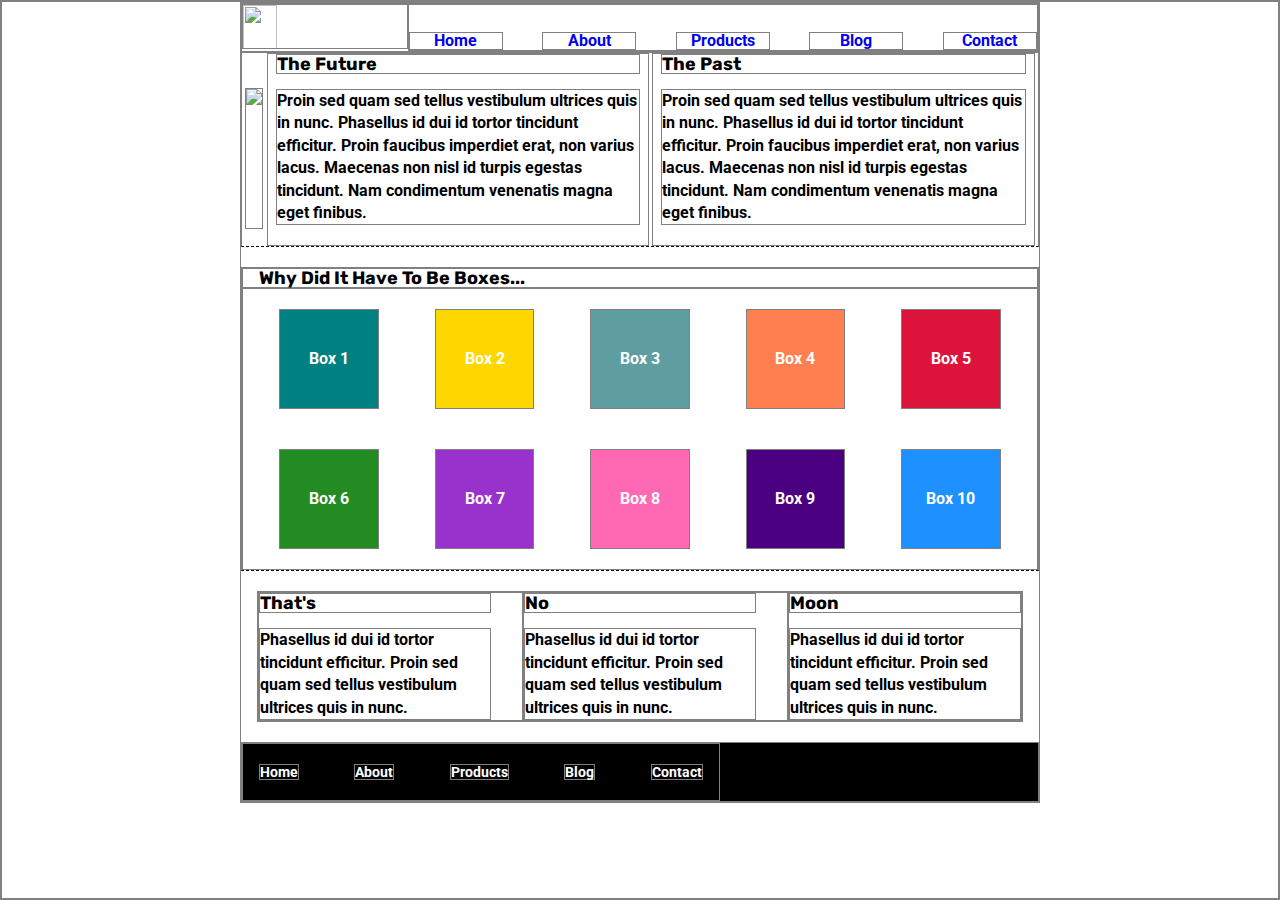
==== index.html @ c07da562 "Compelted index, working on about" ====
<!doctype html>

<html lang="en">
<head>
  <meta charset="utf-8">

  <title>Sprint Challenge - Home</title>

  <link href="https://fonts.googleapis.com/css?family=Roboto|Rubik" rel="stylesheet">
  <link rel="stylesheet" href="css/index.css">

</head>

<body>
    <div class="container">
        <header>
            <img src ="img\lambda-black.png"/>
            <nav class=links>
                <a href="index.html">Home</a>
                <a href="about.html">About</a>
                <a href="#">Products</a>
                <a href="#">Blog</a>
                <a href="#">Contact</a>
            </nav>
        </header>
        <section class="top-content">
            <img src="img\jumbo.jpg"/>
            <div class="text-container">
                <h2>The Future</h2>
                <p>Proin sed quam sed tellus vestibulum ultrices quis in nunc. Phasellus id dui id tortor tincidunt efficitur. Proin faucibus imperdiet erat, non varius lacus. Maecenas non nisl id turpis egestas tincidunt. Nam condimentum venenatis magna eget finibus.</p>
            </div>
            <div class="text-container">
                <h2>The Past</h2>
                <p>Proin sed quam sed tellus vestibulum ultrices quis in nunc. Phasellus id dui id tortor tincidunt efficitur. Proin faucibus imperdiet erat, non varius lacus. Maecenas non nisl id turpis egestas tincidunt. Nam condimentum venenatis magna eget finibus.</p>
            </div>
        </section>
        
        <section class="middle-content">
        
            <h2>Why Did It Have To Be Boxes...</h2>
            
            <div class="boxes">
                <div class="box box1">Box 1</div>
                <div class="box box2">Box 2</div>
                <div class="box box3">Box 3</div>
                <div class="box box4">Box 4</div>
                <div class="box box5">Box 5</div>
                <div class="box box6">Box 6</div>
                <div class="box box7">Box 7</div>
                <div class="box box8">Box 8</div>
                <div class="box box9">Box 9</div>
                <div class="box box10">Box 10</div>
            </div>
        
        </section>

        <section class="bottom-content">

            <div class="text-container">
                <h2>That's</h2>
                <p>Phasellus id dui id tortor tincidunt efficitur. Proin sed quam sed tellus vestibulum ultrices quis in nunc.</p>
            </div>
            <div class="text-container">
                <h2>No</h2>
                <p>Phasellus id dui id tortor tincidunt efficitur. Proin sed quam sed tellus vestibulum ultrices quis in nunc.</p>
            </div>
            <div class="text-container">
                <h2>Moon</h2>
                <p>Phasellus id dui id tortor tincidunt efficitur. Proin sed quam sed tellus vestibulum ultrices quis in nunc.</p>
            </div>

        </section>
        
        <footer>
            <nav>
                <a href="#">Home</a>
                <a href="#">About</a>
                <a href="#">Products</a>
                <a href="#">Blog</a>
                <a href="#">Contact</a>
            </nav>
        </footer>
    </div><!-- container -->        
</body>
</html>
---- css/index.css ----
/* http://meyerweb.com/eric/tools/css/reset/ 
   v2.0 | 20110126
   License: none (public domain)
*/

html, body, div, span, applet, object, iframe,
h1, h2, h3, h4, h5, h6, p, blockquote, pre,
a, abbr, acronym, address, big, cite, code,
del, dfn, em, img, ins, kbd, q, s, samp,
small, strike, strong, sub, sup, tt, var,
b, u, i, center,
dl, dt, dd, ol, ul, li,
fieldset, form, label, legend,
table, caption, tbody, tfoot, thead, tr, th, td,
article, aside, canvas, details, embed, 
figure, figcaption, footer, header, hgroup, 
menu, nav, output, ruby, section, summary,
time, mark, audio, video {
	margin: 0;
	padding: 0;
	border: 0;
	font-size: 100%;
	font: inherit;
    vertical-align: baseline;
    box-sizing:border-box;
    max-width:100%;
    border:1px solid grey;
}
/* HTML5 display-role reset for older browsers */
article, aside, details, figcaption, figure, 
footer, header, hgroup, menu, nav, section {
	display: block;
}
body {
	line-height: 1;
}
ol, ul {
	list-style: none;
}
blockquote, q {
	quotes: none;
}
blockquote:before, blockquote:after,
q:before, q:after {
	content: '';
	content: none;
}
table {
	border-collapse: collapse;
	border-spacing: 0;
}

* {
    box-sizing: border-box;
}

html, body {
    height: 100%;
    font-family: 'Roboto', sans-serif;
    font-weight: 700;
}

header{
    display:flex;
    justify-content: flex-start;
    width:100%;
    
}
header img{
    width:21%;
    height:45px;
}
.links{
   width:80%;
   display:flex;
   justify-content: space-between;
}
.links a{
    width:15%;
    text-align:center;
    margin-top:27px;
    text-decoration: none;
}
h1, h2, h3, h4, h5 {
    font-size: 18px;
    margin-bottom: 15px;
    font-family: 'Rubik', sans-serif;
}
.top-content img{
    margin-top:35px;
    margin-bottom:17px;
}
p {
    line-height: 1.4;
}

.container {
    width: 800px;
    margin: 0 auto;
}

.top-content {
    display: flex;
    flex-wrap: wrap;
    justify-content: space-evenly;
    margin-bottom: 20px;
    border-bottom: 1px dashed black;
}

.top-content .text-container {
    width: 48%;
    padding: 0 1%;
    padding-bottom: 20px;  
}

.middle-content {
    margin-bottom: 20px;
    border-bottom: 1px dashed black;
}

.middle-content h2 {
    padding: 0 2%;
    margin-bottom: 0;
}

.middle-content .boxes {
    display: flex;
    flex-wrap: wrap;
    justify-content: space-evenly;
}

.middle-content .boxes .box {
    width: 12.5%;
    height: 100px;
    background: black;
    margin: 20px 2.5%;
    color: white;
    display: flex;
    align-items: center;
    justify-content: center;
}
.middle-content .boxes .box1{
    background-color: teal;
}
.middle-content .boxes .box2{
    background-color: gold;
}
.middle-content .boxes .box3{
    background-color: cadetblue;
}
.middle-content .boxes .box4{
    background-color: coral;
}
.middle-content .boxes .box5{
    background-color: crimson;
}
.middle-content .boxes .box6{
    background-color: forestgreen;
}
.middle-content .boxes .box7{
    background-color: darkorchid;
}
.middle-content .boxes .box8{
    background-color: hotpink;
}
.middle-content .boxes .box9{
    background-color: indigo;
}
.middle-content .boxes .box10{
    background-color: dodgerblue;
}
.bottom-content {
    display: flex;
    margin: 0 2% 20px;
    justify-content: space-around;
}

.bottom-content .text-container {
    padding-right: 4%;
}

.bottom-content .text-container:last-child {
    padding-right: 0;
}

footer {
    width: 100%;
    background: black;
}

footer nav {
    width: 60%;
    display: flex;
    justify-content: space-between;
    align-items: center;
    padding: 20px 2%;
    font-size: 14px;
}

footer nav a {
    color: white;
    text-decoration: none;
}
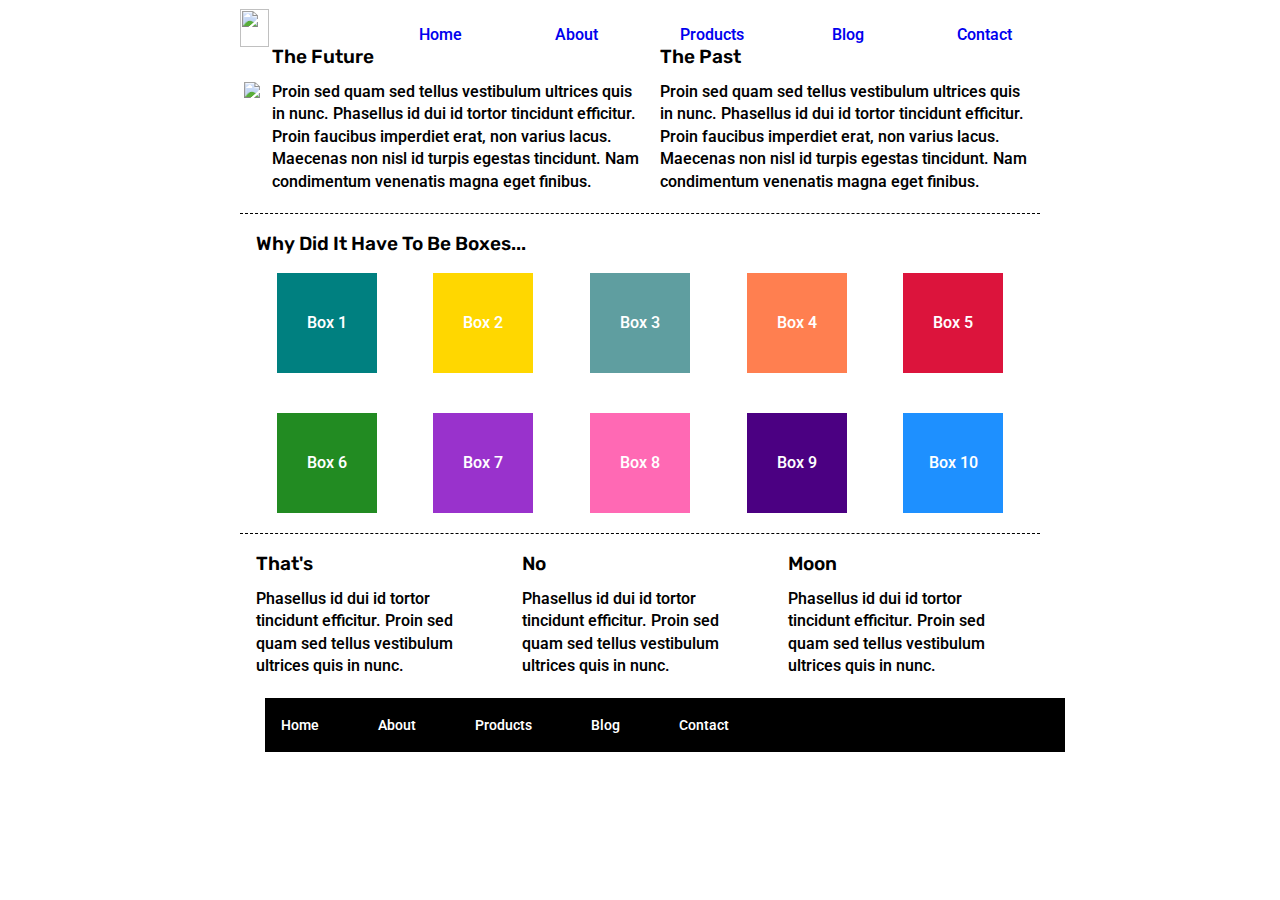
==== commit 943ee6a8: "Completed Sprint Challenge-update" ====
--- a/index.html
+++ b/index.html
@@ -73,8 +73,8 @@
         
         <footer>
             <nav>
-                <a href="#">Home</a>
-                <a href="#">About</a>
+                <a href="index.html">Home</a>
+                <a href="about.html">About</a>
                 <a href="#">Products</a>
                 <a href="#">Blog</a>
                 <a href="#">Contact</a>
--- a/css/index.css
+++ b/css/index.css
@@ -24,7 +24,7 @@
     vertical-align: baseline;
     box-sizing:border-box;
     max-width:100%;
-    border:1px solid grey;
+    
 }
 /* HTML5 display-role reset for older browsers */
 article, aside, details, figcaption, figure, 
@@ -57,7 +57,7 @@
 html, body {
     height: 100%;
     font-family: 'Roboto', sans-serif;
-    font-weight: 700;
+    font-weight: 550;
 }
 
 header{
@@ -67,8 +67,9 @@
     
 }
 header img{
-    width:21%;
-    height:45px;
+    width:19%;
+    height:38px;
+    margin-top: 9px;
 }
 .links{
    width:80%;
@@ -82,7 +83,7 @@
     text-decoration: none;
 }
 h1, h2, h3, h4, h5 {
-    font-size: 18px;
+    font-size: 19px;
     margin-bottom: 15px;
     font-family: 'Rubik', sans-serif;
 }
@@ -174,7 +175,52 @@
     margin: 0 2% 20px;
     justify-content: space-around;
 }
-
+.About{
+    border-bottom: 1px dashed black;
+}
+.About img {
+    margin-top:35px;
+    margin-bottom:17px;
+    margin-right:19px;
+}
+.about-page{
+    width:98%;
+    height:1%;
+    font-size: 0.82em;
+    margin-bottom:3px;
+}
+.work{
+    font-size: 0.82em;
+    display: flex;
+    flex-wrap: wrap;
+    justify-content: space-around;
+    width:100%;
+}
+@keyframes switch {
+    from {color: red;}
+    to {color: green;}
+}
+.work button{
+    border-radius:10px;
+    width:32.5%;
+    border-color:black;
+    margin:0 auto;
+    padding:10px;
+    margin-bottom:3.44%;
+    margin-top:3.44%;
+}
+.work button:hover{
+    background-color: forestgreen;
+}
+.work h2{
+    margin-top:2%;
+}
+.work1, .work2, .work3, .work4{
+    width:40%;
+    border-bottom: 1px dashed black;
+    margin-bottom:3%;
+    margin-top:3%;
+}
 .bottom-content .text-container {
     padding-right: 4%;
 }
@@ -182,10 +228,20 @@
 .bottom-content .text-container:last-child {
     padding-right: 0;
 }
-
+.ender{
+    font-size:0.89em;
+    width:100%;
+    margin-left:49px;
+    margin-bottom:35px;
+    margin-top:12px;
+}
+.ender h2{
+    font-size: 99%;
+}
 footer {
     width: 100%;
     background: black;
+    margin-left:25px;
 }
 
 footer nav {
@@ -200,4 +256,7 @@
 footer nav a {
     color: white;
     text-decoration: none;
+    animation-name: switch;
+    animation-duration: 4s;
+    animation-iteration-count: infinite;
 }